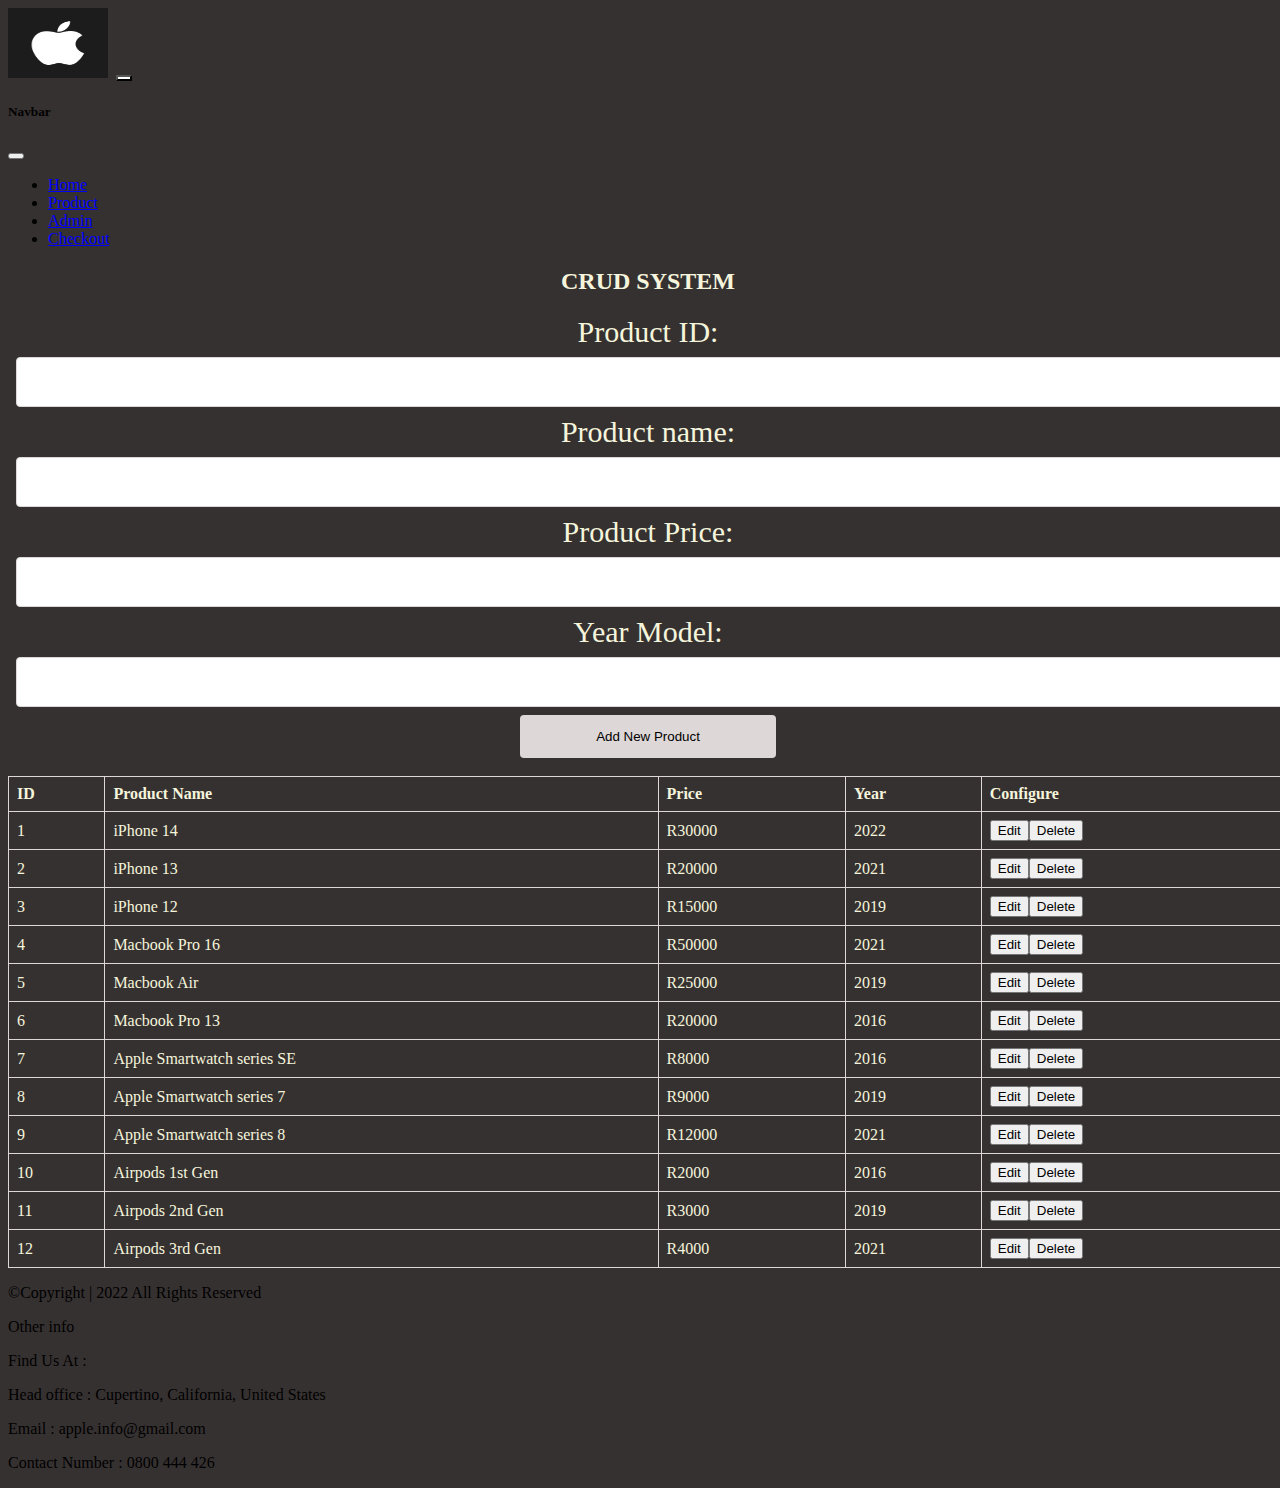
==== html/admin.html @ 27ad2017 "update" ====
<!DOCTYPE html>
<html lang="en">
<head>
    <meta charset="UTF-8">
    <meta http-equiv="X-UA-Compatible" content="IE=edge">
    <meta name="viewport" content="width=device-width, initial-scale=1.0, maximum-scale=1.0 initial-scale=no">
    <link href="https://cdn.jsdelivr.net/npm/bootstrap@5.2.3/dist/css/bootstrap.min.css" rel="stylesheet" integrity="sha384-rbsA2VBKQhggwzxH7pPCaAqO46MgnOM80zW1RWuH61DGLwZJEdK2Kadq2F9CUG65" crossorigin="anonymous">
    <link rel="stylesheet" href="../styles/admin.css">
    <title>Point of Sales</title>
    <link rel="icon" href="https://i.postimg.cc/zBPkYsHJ/14d87a3887139e044ed629ae32107c1e.jpg">
</head>
<body class="bindex3">
    <nav class="navbar bg-dark">
        <div class="container-fluid">
            <a class="navbar-brand" href="/index.html"><img src="/assets/apple (1).webp" width="100px" height="70px" alt="logo"></a>
          <button class="navbar-toggler" type="button" data-bs-toggle="offcanvas" data-bs-target="#offcanvasNavbar" aria-controls="offcanvasNavbar">
            <span class="navbar-toggler-icon"></span>
          </button>
          <div class="offcanvas offcanvas-start bg-dark" tabindex="-1" id="offcanvasNavbar" aria-labelledby="offcanvasNavbarLabel">
            <div class="offcanvas bg-dark">
              <h5 class="offcanvas-title" id="offcanvasNavbarLabel">Navbar</h5>
              <button type="button" class="btn-close" data-bs-dismiss="offcanvas" aria-label="Close"></button>
            </div>
            <div class="offcanvas-body">
              <ul class="navbar-nav justify-content-end flex-grow-1 pe-3">
                <li class="nav-item">
                  <a class="nav-link active text-light" aria-current="page" href="/index.html">Home</a>
                </li>
                <li class="nav-item">
                  <a class="nav-link text-light" href="/html/product.html">Product</a>
                </li>
                <li class="nav-item">
                  <a class="nav-link text-light" href="/html/admin.html">Admin</a>
                </li>
                <li class="nav-item">
                  <a class="nav-link text-light" href="/html/checkout.html">Checkout</a>
                </li> 
              </ul>
            </div>
          </div>
        </div>
      </nav>
      <section>
        <h2>CRUD SYSTEM</h2>
    </section>
            <center><form class="form" onsubmit="event.preventDefault();onFormSubmit();" autocomplete="off">
                <div>
                    <label>Product ID:</label><label class="validation-error hide" id="fullNameValidationError">This field is required.</label>
                    <input type="text" name="id" id="id">
                </div>
                <div>
                    <label>Product name:</label>
                    <input type="text" name="pName" id="pName">
                </div>
                <div>
                    <label>Product Price:</label>
                    <input type="number" name="pPrice" id="pPrice">
                </div>
                <div>
                    <label>Year Model:</label>
                    <input type="text" name="year" id="year">
                </div>
                <div  class="form-action-buttons">
                    <center><input type="submit" value="Add New Product"></center>
                </div>
            </form></center>
    </tr>
    <br>
<table class="list" id="productList">
    <tbody id="tbody-admin">
      <th>ID</th>
      <th>Product Name</th>
      <th>Price</th>
      <th>Year</th>
      <th>Configure</th>
    </tbody>
</table>










      <footer>
        <nav class="navbar bg-dark text-light">
            <div class="container-fluid">
            <div class="container text-center">
                <div class="row">
                  <div class="col">
                    <p>&copy;Copyright | 2022 All Rights Reserved
                    </div>
                    <div class="col order-1">
                        <p>Other info</p>
                      
                    </div>
                  <div class="col order-5">
                    <p>Find Us At :
                      <p>Head office : Cupertino, California, United States</p>
                      <p>Email : apple.info@gmail.com</p>
                      <p>Contact Number :  0800 444 426 </p>
                      </p>
                  </div>
                </div>
              </div>
            </div>
          </nav>
    </footer>
    <script src="https://cdn.jsdelivr.net/npm/bootstrap@5.2.3/dist/js/bootstrap.bundle.min.js" integrity="sha384-kenU1KFdBIe4zVF0s0G1M5b4hcpxyD9F7jL+jjXkk+Q2h455rYXK/7HAuoJl+0I4" crossorigin="anonymous"></script>
    <script src="../js/admin.js"></script>
</body>
</html>
---- styles/admin.css ----
h2 {
    text-align: center;
    color: beige;
}

label, tbody {
    color: beige;
}

body {
    background-color: rgb(54, 49, 49);
}

label {
    font-size: 30px;
}

body, table{
    width: 100%;
}
table{
    border-collapse: collapse;
    width: 100%;
}
table.list{
    width:100%;
}
td, th {
    border: 1px solid rgb(221, 215, 215);
    text-align: left;
    padding: 8px;
}

.form {
    justify-content: center;
}

#id, #pName, #pPrice, #year {
    text-align: center;
}

.navbar-toggler{
    background-color: rgb(255, 255, 255) ;
}

input[type=text], input[type=number] {
    width: 100%;
    margin: 8px ;
    display: inline-block;
    border: 1px solid rgb(221, 215, 215);
    border-radius: 4px;
    box-sizing: border-box;
    height: 50px;
}
input[type=submit]{
    width: 20%;
    background-color: rgb(221, 215, 215);
    color: black;
    padding: 14px 20px;
    border: none;
    border-radius: 4px;
    cursor: pointer;
}
form div.form-action-buttons{
    text-align: right;
}
a{
    cursor: pointer;
    text-decoration: underline;
    color: blue;
    margin-right: 4px;
}
label.validation-error{
    color:   red;
    margin-left: 5px;
}
.hide{
    display:none;
}
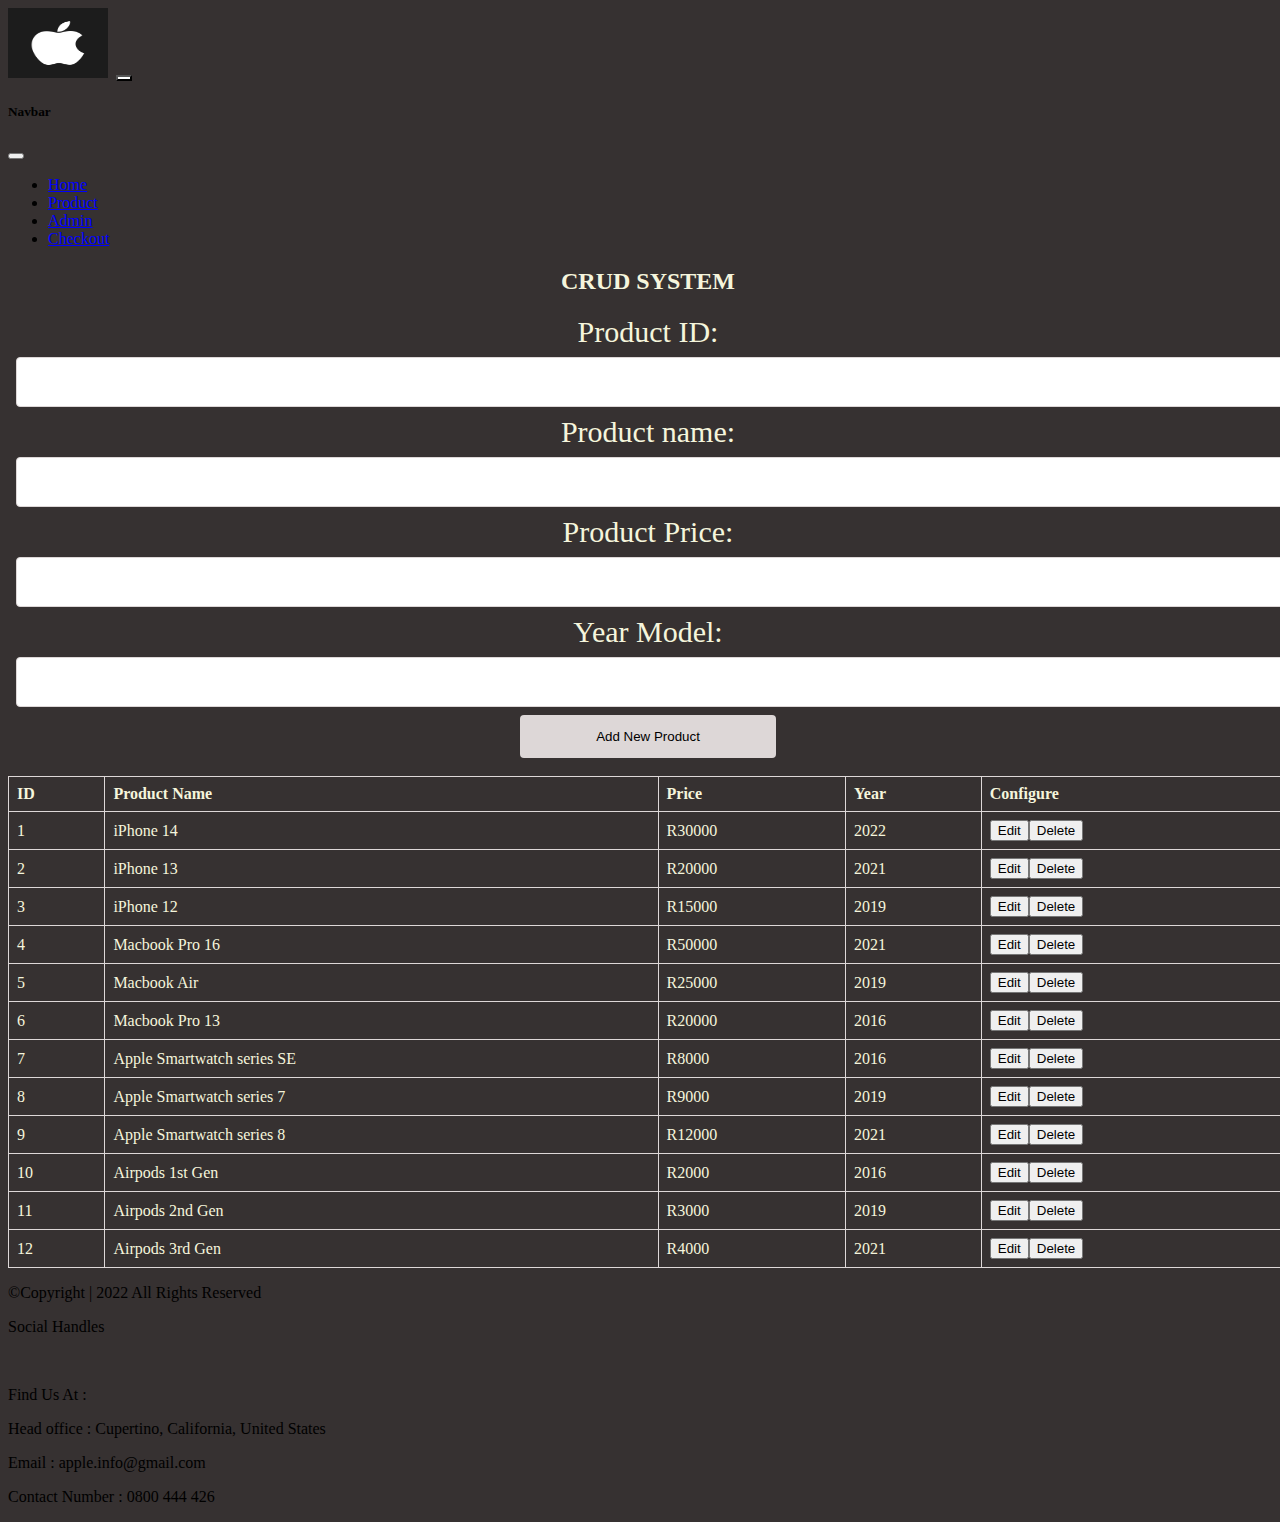
==== commit 7b1d235e: "update" ====
--- a/html/admin.html
+++ b/html/admin.html
@@ -66,6 +66,8 @@
             </form></center>
     </tr>
     <br>
+
+    
 <table class="list" id="productList">
     <tbody id="tbody-admin">
       <th>ID</th>
@@ -75,16 +77,6 @@
       <th>Configure</th>
     </tbody>
 </table>
-
-
-
-
-
-
-
-
-
-
       <footer>
         <nav class="navbar bg-dark text-light">
             <div class="container-fluid">
@@ -94,7 +86,13 @@
                     <p>&copy;Copyright | 2022 All Rights Reserved
                     </div>
                     <div class="col order-1">
-                        <p>Other info</p>
+                      <p>Social Handles</p>
+                      <a class="btn btn-dark btn-lg btn-floating text-light" href="#" target="_blank" role="button"><i class="fab fa-instagram"></i>
+                      </a>
+                      <a class="btn btn-dark btn-lg btn-floating text-light" href="#" target="_blank" role="button"><i class="fab fa-twitter"></i>
+                      </a>
+                      <a class="btn btn-dark btn-lg btn-floating text-light" href="#" target="_blank" role="button"><i class="fab fa-youtube"></i>
+                      </a>
                       
                     </div>
                   <div class="col order-5">
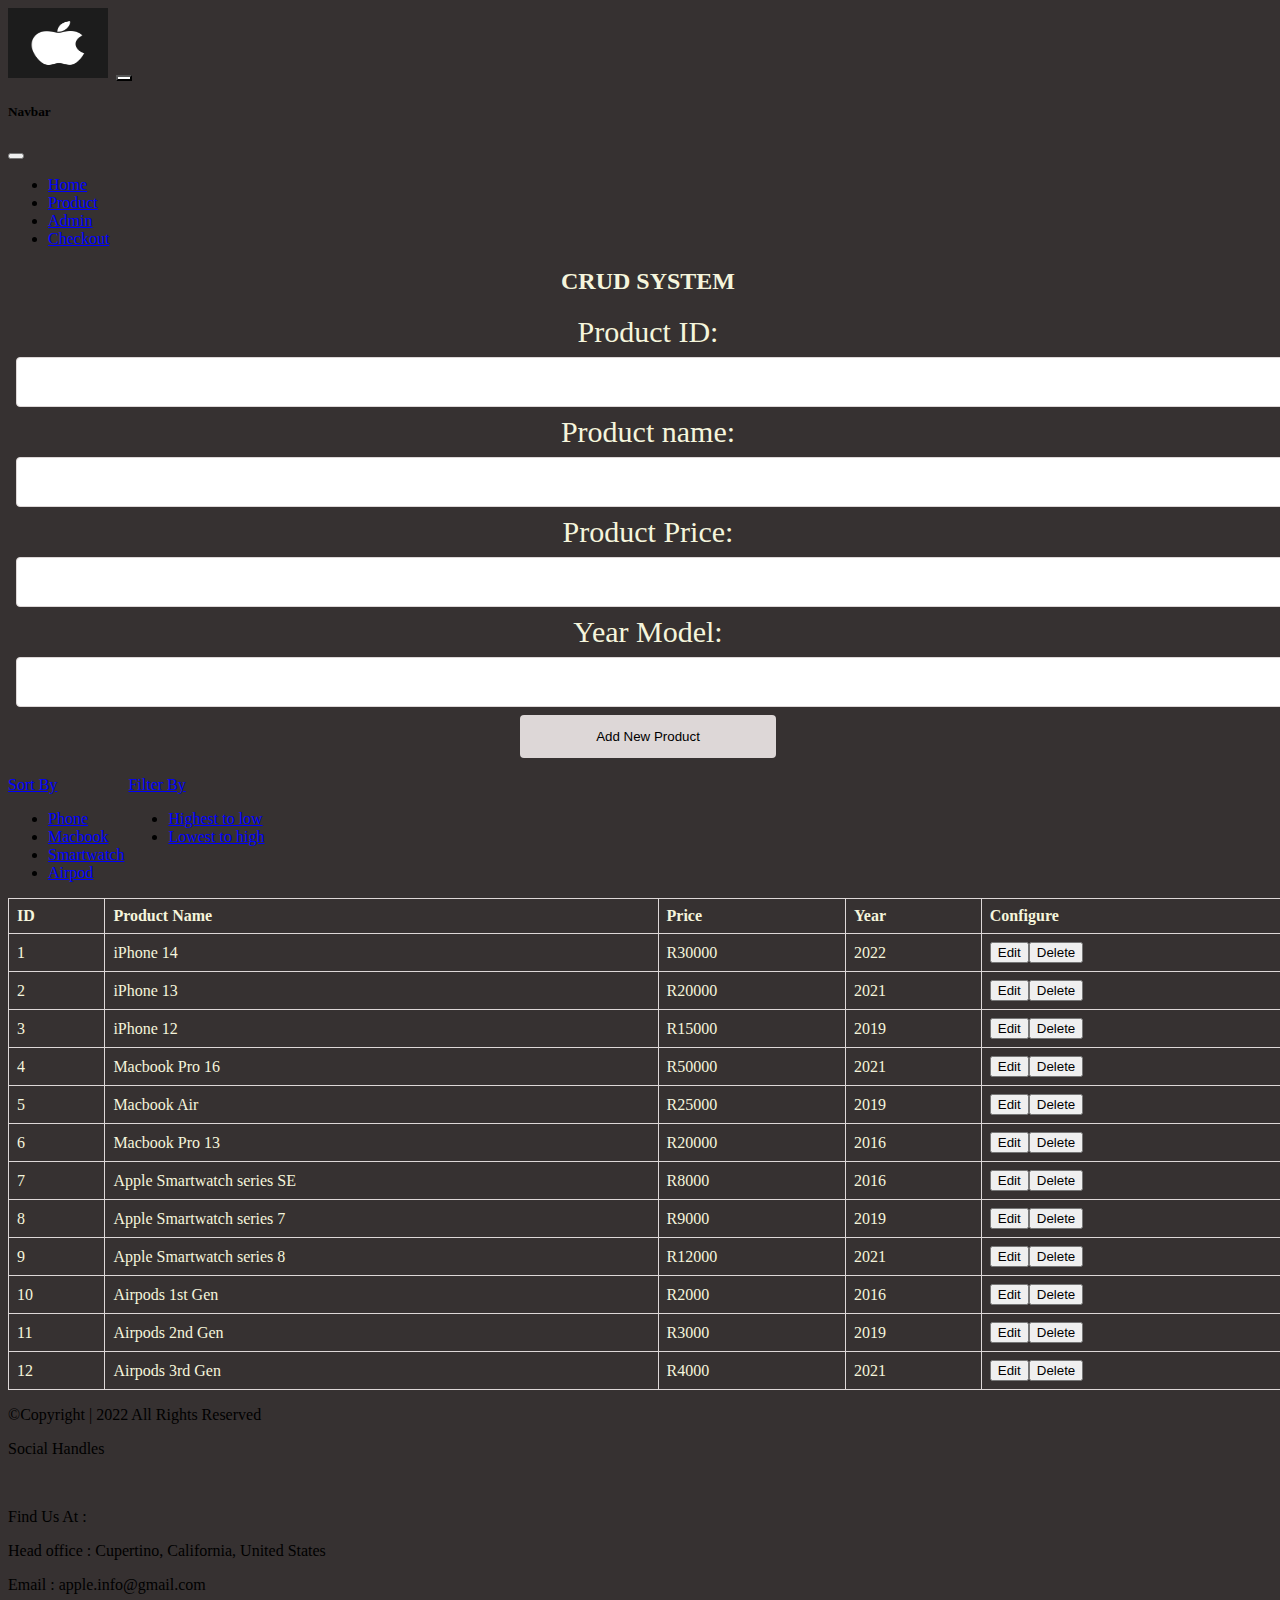
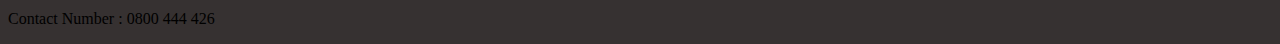
==== commit 382090ad: "update" ====
--- a/html/admin.html
+++ b/html/admin.html
@@ -13,11 +13,11 @@
     <nav class="navbar bg-dark">
         <div class="container-fluid">
             <a class="navbar-brand" href="/index.html"><img src="/assets/apple (1).webp" width="100px" height="70px" alt="logo"></a>
-          <button class="navbar-toggler" type="button" data-bs-toggle="offcanvas" data-bs-target="#offcanvasNavbar" aria-controls="offcanvasNavbar">
+          <button class="navbar-toggler bg-light" type="button" data-bs-toggle="offcanvas" data-bs-target="#offcanvasNavbar" aria-controls="offcanvasNavbar">
             <span class="navbar-toggler-icon"></span>
           </button>
           <div class="offcanvas offcanvas-start bg-dark" tabindex="-1" id="offcanvasNavbar" aria-labelledby="offcanvasNavbarLabel">
-            <div class="offcanvas bg-dark">
+            <div class="offcanvas text-light bg-dark">
               <h5 class="offcanvas-title" id="offcanvasNavbarLabel">Navbar</h5>
               <button type="button" class="btn-close" data-bs-dismiss="offcanvas" aria-label="Close"></button>
             </div>
@@ -66,8 +66,31 @@
             </form></center>
     </tr>
     <br>
+<div class="buttons">
+  <div class="sort">
+    <a class="btn btn-secondary dropdown-toggle" href="#" role="button" data-bs-toggle="dropdown" aria-expanded="false">
+     Sort By
+     </a>
 
-    
+     <ul class="dropdown-menu">
+     <li><a class="dropdown-item" href="#">Phone</a></li>
+     <li><a class="dropdown-item" href="#">Macbook</a></li>
+     <li><a class="dropdown-item" href="#">Smartwatch</a></li>
+     <li><a class="dropdown-item" href="#">Airpod</a></li>
+     </ul>
+    </div>
+  <div class="dropdown">
+    <a class="btn btn-secondary dropdown-toggle" href="#" role="button" data-bs-toggle="dropdown" aria-expanded="false">
+     Filter By
+     </a>
+
+     <ul class="dropdown-menu">
+     <li><a class="dropdown-item" href="#">Highest to low</a></li>
+     <li><a class="dropdown-item" href="#">Lowest to high</a></li>
+     </ul>
+    </div>
+</div>
+
 <table class="list" id="productList">
     <tbody id="tbody-admin">
       <th>ID</th>
--- a/styles/admin.css
+++ b/styles/admin.css
@@ -76,4 +76,8 @@
 }
 .hide{
     display:none;
+}
+
+.buttons {
+    display: flex;
 }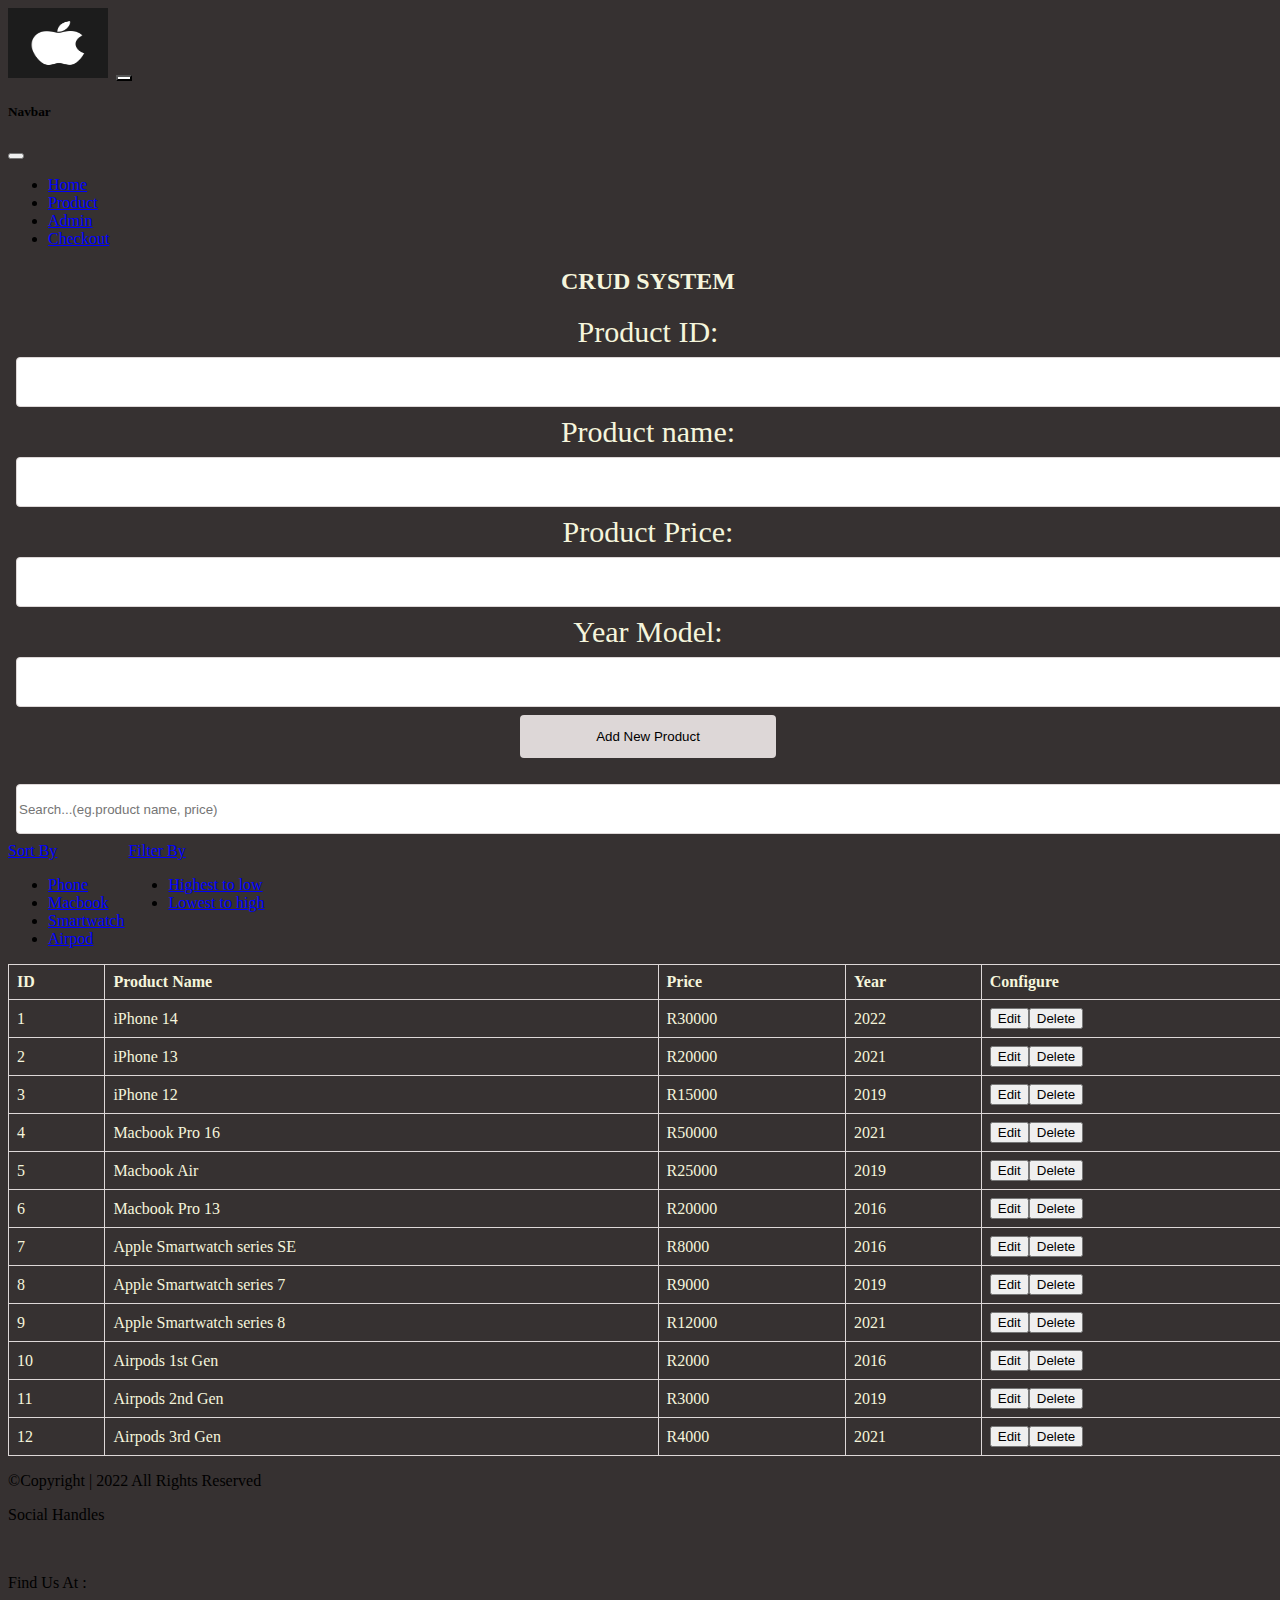
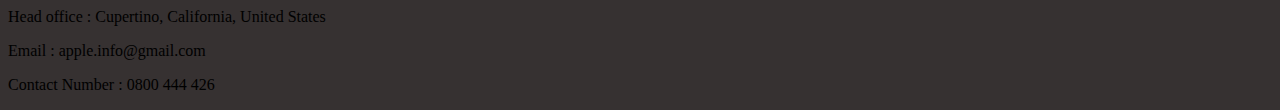
==== commit a9eecb94: "update" ====
--- a/html/admin.html
+++ b/html/admin.html
@@ -66,6 +66,10 @@
             </form></center>
     </tr>
     <br>
+
+    <input class="search w-25" type="text" id="myinput" placeholder="Search...(eg.product name, price)" title="Type in something">
+
+
 <div class="buttons">
   <div class="sort">
     <a class="btn btn-secondary dropdown-toggle" href="#" role="button" data-bs-toggle="dropdown" aria-expanded="false">
@@ -79,7 +83,7 @@
      <li><a class="dropdown-item" href="#">Airpod</a></li>
      </ul>
     </div>
-  <div class="dropdown">
+  <div class="filter">
     <a class="btn btn-secondary dropdown-toggle" href="#" role="button" data-bs-toggle="dropdown" aria-expanded="false">
      Filter By
      </a>
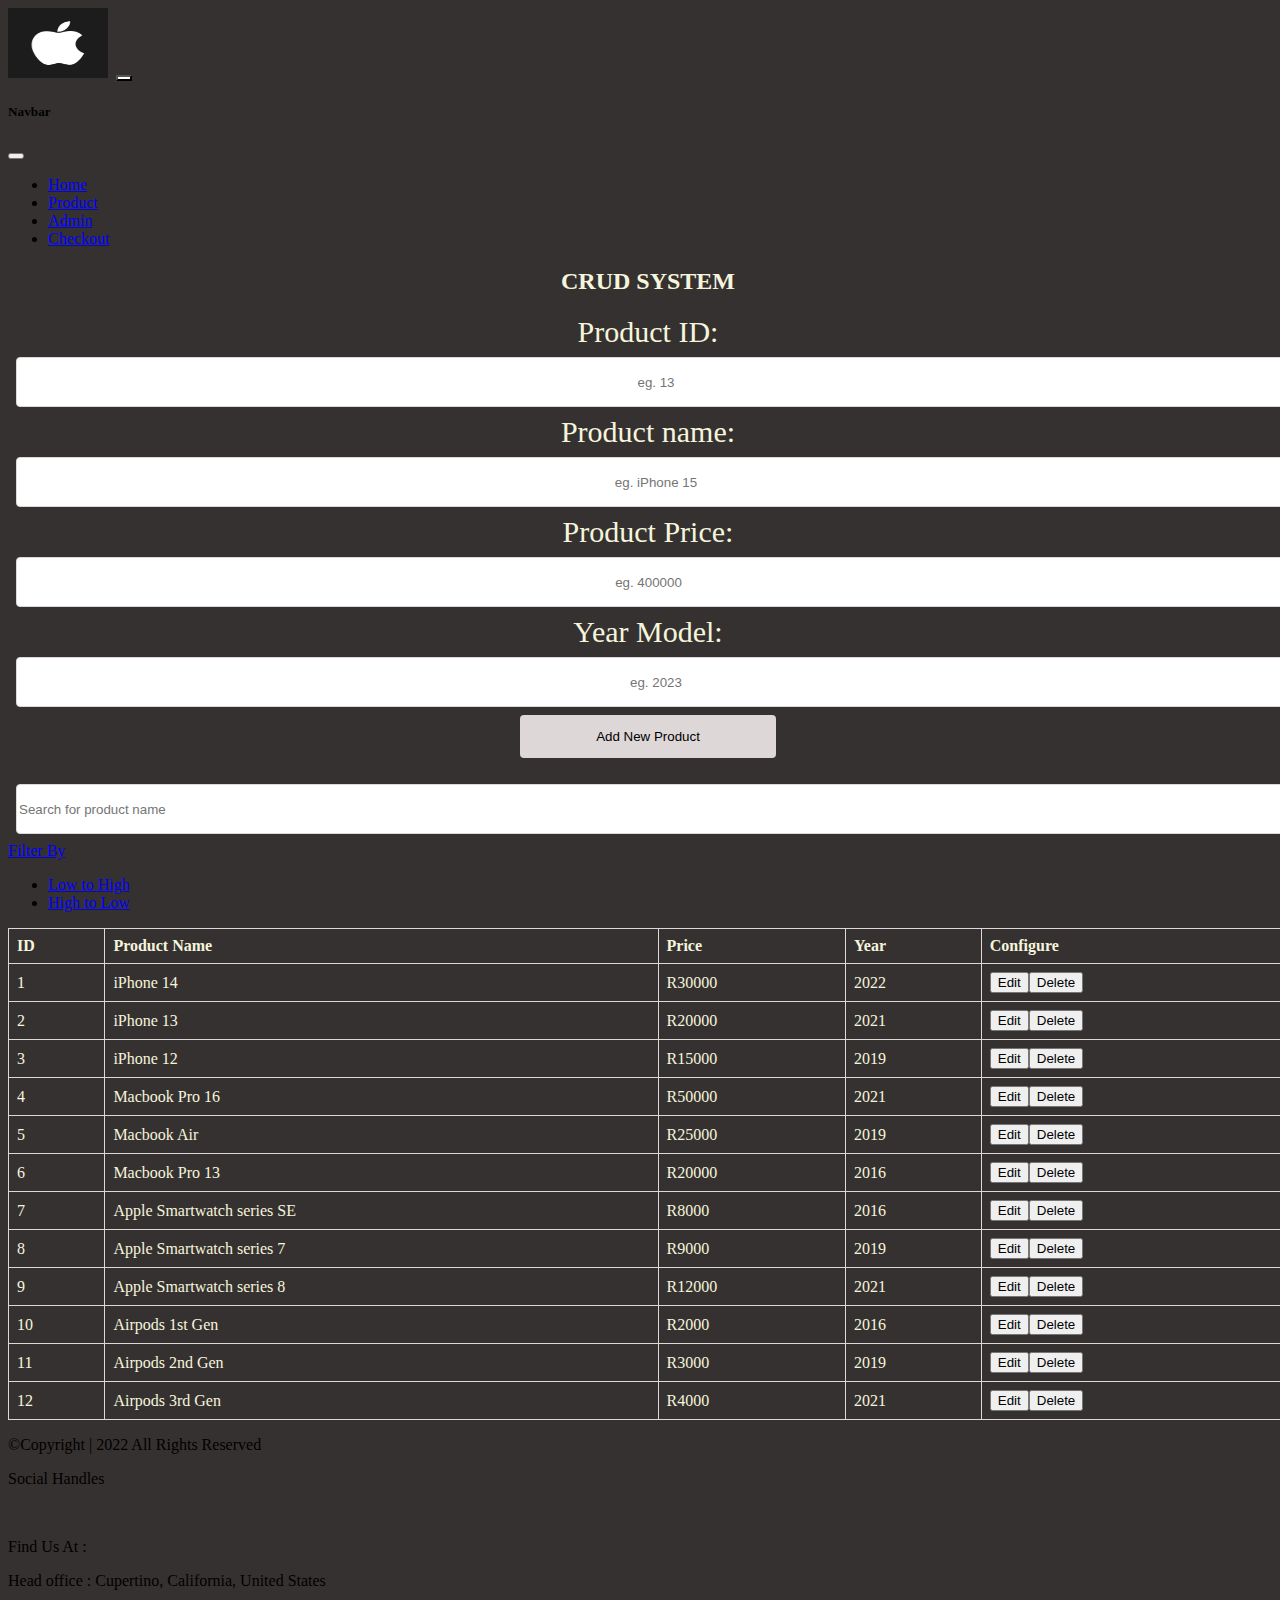
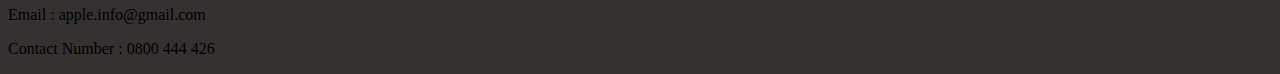
==== commit 3e84caf5: "update" ====
--- a/html/admin.html
+++ b/html/admin.html
@@ -46,19 +46,19 @@
             <center><form class="form" onsubmit="event.preventDefault();onFormSubmit();" autocomplete="off">
                 <div>
                     <label>Product ID:</label><label class="validation-error hide" id="fullNameValidationError">This field is required.</label>
-                    <input type="text" name="id" id="id">
+                    <input type="text" placeholder="eg. 13" name="id" id="id">
                 </div>
                 <div>
                     <label>Product name:</label>
-                    <input type="text" name="pName" id="pName">
+                    <input type="text" placeholder="eg. iPhone 15" name="pName" id="pName">
                 </div>
                 <div>
                     <label>Product Price:</label>
-                    <input type="number" name="pPrice" id="pPrice">
+                    <input type="number" placeholder="eg. 400000" name="pPrice" id="pPrice">
                 </div>
                 <div>
                     <label>Year Model:</label>
-                    <input type="text" name="year" id="year">
+                    <input type="text" placeholder="eg. 2023" name="year" id="year">
                 </div>
                 <div  class="form-action-buttons">
                     <center><input type="submit" value="Add New Product"></center>
@@ -67,30 +67,18 @@
     </tr>
     <br>
 
-    <input class="search w-25" type="text" id="myinput" placeholder="Search...(eg.product name, price)" title="Type in something">
+    <input type="text" id="searchDetail" onkeyup="userSearch()" placeholder="Search for product name">
 
 
 <div class="buttons">
-  <div class="sort">
-    <a class="btn btn-secondary dropdown-toggle" href="#" role="button" data-bs-toggle="dropdown" aria-expanded="false">
-     Sort By
-     </a>
-
-     <ul class="dropdown-menu">
-     <li><a class="dropdown-item" href="#">Phone</a></li>
-     <li><a class="dropdown-item" href="#">Macbook</a></li>
-     <li><a class="dropdown-item" href="#">Smartwatch</a></li>
-     <li><a class="dropdown-item" href="#">Airpod</a></li>
-     </ul>
-    </div>
   <div class="filter">
     <a class="btn btn-secondary dropdown-toggle" href="#" role="button" data-bs-toggle="dropdown" aria-expanded="false">
      Filter By
      </a>
 
      <ul class="dropdown-menu">
-     <li><a class="dropdown-item" href="#">Highest to low</a></li>
-     <li><a class="dropdown-item" href="#">Lowest to high</a></li>
+     <li><a class="dropdown-item" href="#">Low to High</a></li>
+     <li><a class="dropdown-item" href="#">High to Low</a></li>
      </ul>
     </div>
 </div>
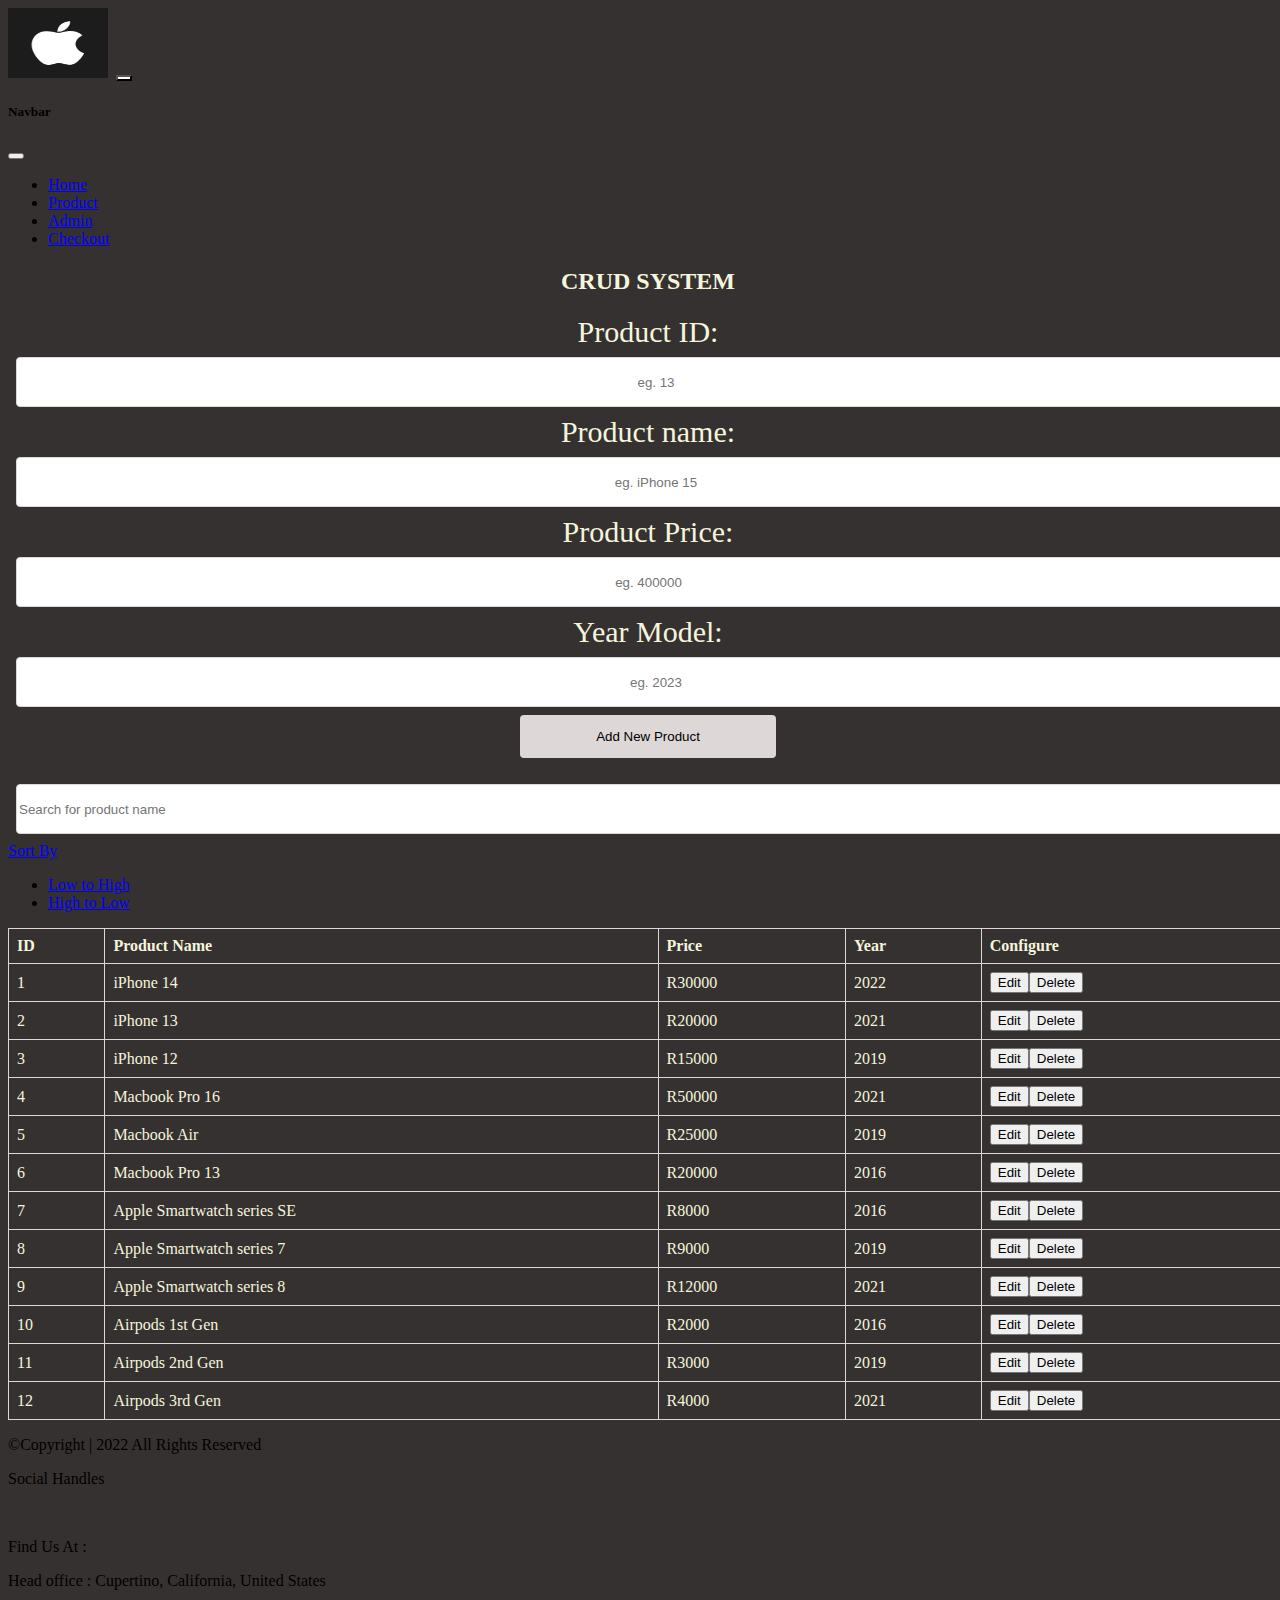
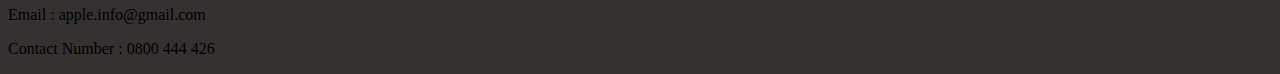
==== commit ac149668: "update" ====
--- a/html/admin.html
+++ b/html/admin.html
@@ -69,11 +69,9 @@
 
     <input type="text" id="searchDetail" onkeyup="userSearch()" placeholder="Search for product name">
 
-
-<div class="buttons">
   <div class="filter">
     <a class="btn btn-secondary dropdown-toggle" href="#" role="button" data-bs-toggle="dropdown" aria-expanded="false">
-     Filter By
+     Sort By
      </a>
 
      <ul class="dropdown-menu">
@@ -81,7 +79,6 @@
      <li><a class="dropdown-item" href="#">High to Low</a></li>
      </ul>
     </div>
-</div>
 
 <table class="list" id="productList">
     <tbody id="tbody-admin">
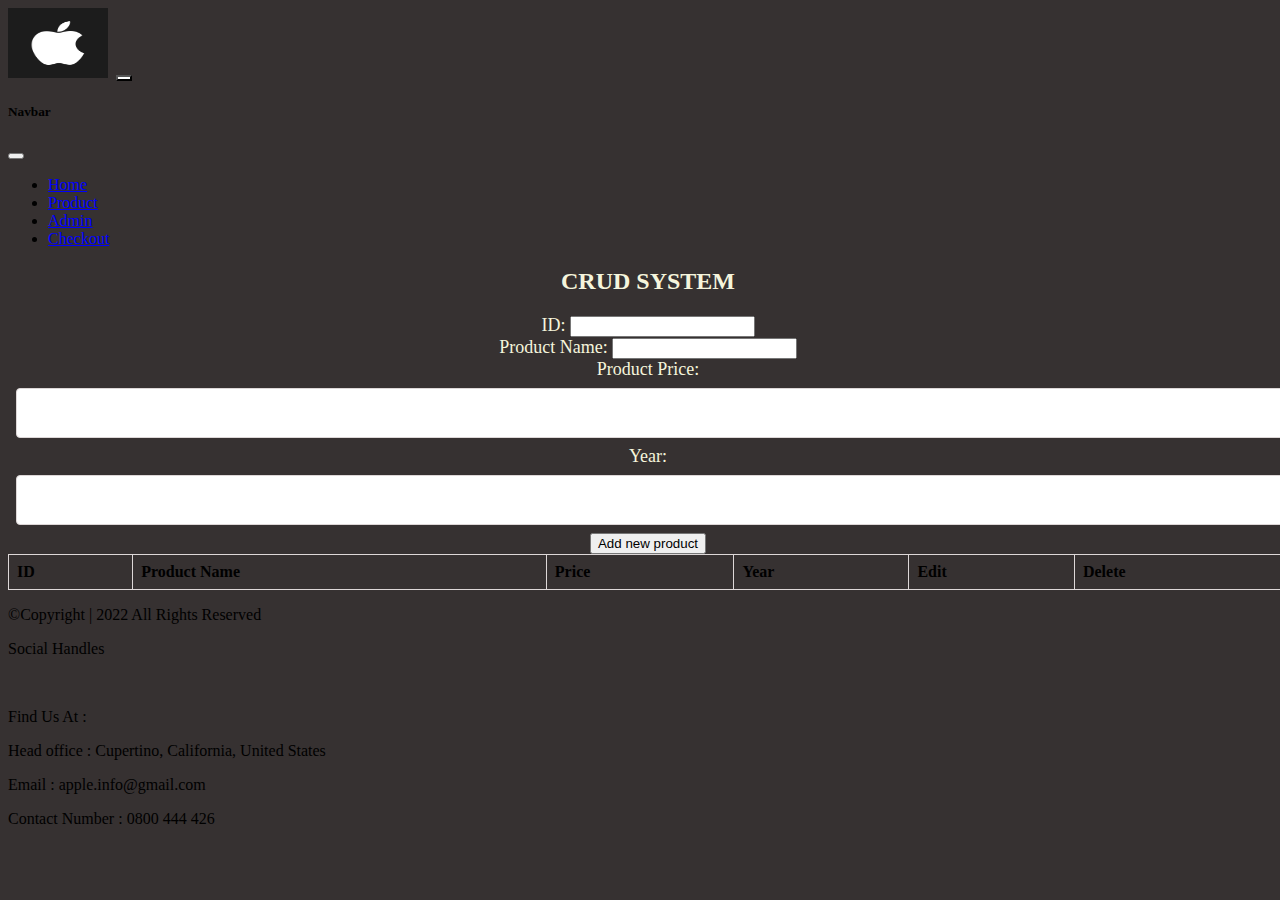
==== commit da1da67d: "update" ====
--- a/html/admin.html
+++ b/html/admin.html
@@ -43,52 +43,11 @@
       <section>
         <h2>CRUD SYSTEM</h2>
     </section>
-            <center><form class="form" onsubmit="event.preventDefault();onFormSubmit();" autocomplete="off">
-                <div>
-                    <label>Product ID:</label><label class="validation-error hide" id="fullNameValidationError">This field is required.</label>
-                    <input type="text" placeholder="eg. 13" name="id" id="id">
-                </div>
-                <div>
-                    <label>Product name:</label>
-                    <input type="text" placeholder="eg. iPhone 15" name="pName" id="pName">
-                </div>
-                <div>
-                    <label>Product Price:</label>
-                    <input type="number" placeholder="eg. 400000" name="pPrice" id="pPrice">
-                </div>
-                <div>
-                    <label>Year Model:</label>
-                    <input type="text" placeholder="eg. 2023" name="year" id="year">
-                </div>
-                <div  class="form-action-buttons">
-                    <center><input type="submit" value="Add New Product"></center>
-                </div>
-            </form></center>
-    </tr>
-    <br>
 
-    <input type="text" id="searchDetail" onkeyup="userSearch()" placeholder="Search for product name">
+<center><div id="form" class="border p-5 w-25"></div></center>
+<div id="table" class="container-fluid"></div>
 
-  <div class="filter">
-    <a class="btn btn-secondary dropdown-toggle" href="#" role="button" data-bs-toggle="dropdown" aria-expanded="false">
-     Sort By
-     </a>
 
-     <ul class="dropdown-menu">
-     <li><a class="dropdown-item" href="#">Low to High</a></li>
-     <li><a class="dropdown-item" href="#">High to Low</a></li>
-     </ul>
-    </div>
-
-<table class="list" id="productList">
-    <tbody id="tbody-admin">
-      <th>ID</th>
-      <th>Product Name</th>
-      <th>Price</th>
-      <th>Year</th>
-      <th>Configure</th>
-    </tbody>
-</table>
       <footer>
         <nav class="navbar bg-dark text-light">
             <div class="container-fluid">
--- a/styles/admin.css
+++ b/styles/admin.css
@@ -53,7 +53,7 @@
     height: 50px;
 }
 input[type=submit]{
-    width: 20%;
+    width: 40%;
     background-color: rgb(221, 215, 215);
     color: black;
     padding: 14px 20px;
@@ -80,4 +80,18 @@
 
 .buttons {
     display: flex;
+}
+
+label {
+    font-size: large;
+}
+
+placeholder {
+    text-align: center;
+}
+
+
+footer {
+    bottom: 0px;
+    width: 100%;
 }